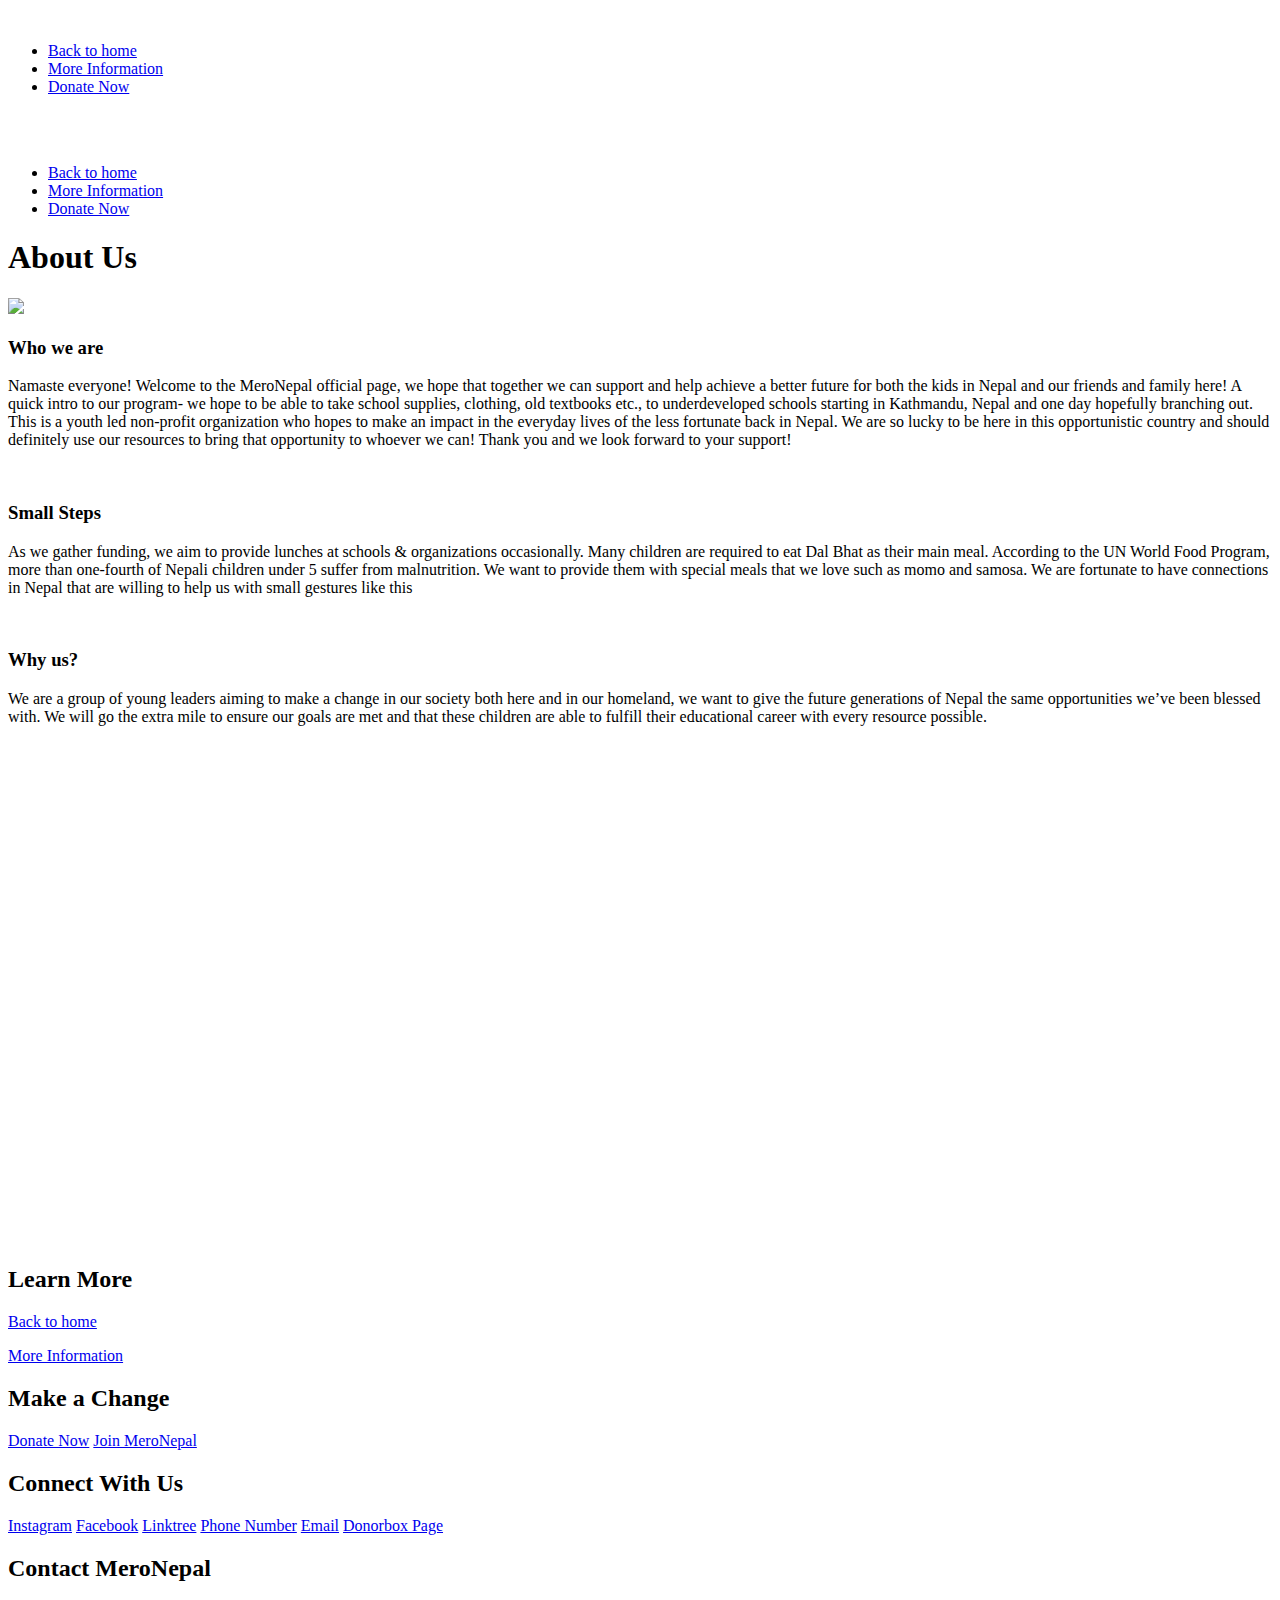
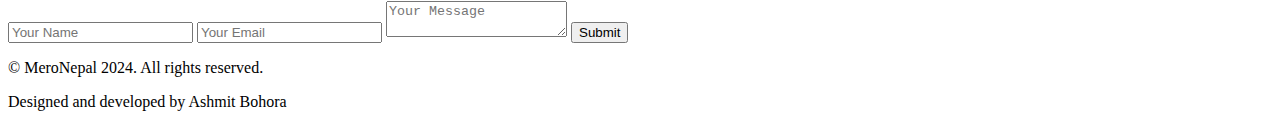
==== about-us.html @ dd13672f "Update about-us.html" ====
<!DOCTYPE html>
<html lang="en">
<head>
    <meta charset="UTF-8">
    <meta name="viewport" content="width=device-width, initial-scale=1.0">
    <title>MeroNepal</title>
    <link rel="stylesheet" href="about-us.css">
    <link rel="icon" href="">

    <link rel="preconnect" href="https://fonts.googleapis.com">
    <link rel="preconnect" href="https://fonts.gstatic.com" crossorigin>
    <link href="https://fonts.googleapis.com/css2?family=Prompt:ital,wght@0,100;0,200;0,300;0,400;0,500;0,600;0,700;0,800;0,900;1,100;1,200;1,300;1,400;1,500;1,600;1,700;1,800;1,900&display=swap" rel="stylesheet">


    <link rel="stylesheet" href="https://cdnjs.cloudflare.com/ajax/libs/font-awesome/6.6.0/css/all.min.css" integrity="sha512-Kc323vGBEqzTmouAECnVceyQqyqdsSiqLQISBL29aUW4U/M7pSPA/gEUZQqv1cwx4OnYxTxve5UMg5GT6L4JJg==" crossorigin="anonymous" referrerpolicy="no-referrer" />

    <link rel="icon" href="images/logo2.png">

</head>
<body>
    <div id="scrollToTop" class="back-to-top"> <a href="#header"><i class="fa-solid fa-arrow-up"></i></a></div>
    <script>
        window.onscroll = function() {
            const scrollToTopButton = document.getElementById("scrollToTop");
            if (window.scrollY > 100) {  // Show the button after scrolling 100px down
            scrollToTopButton.style.display = "block";
            } else {
            scrollToTopButton.style.display = "none";  // Hide the button when near the top
            }
        };
    </script>
    <header id="header">
        <nav class="nav-desktop">
            <div class="nav-left">
                <a href= "index.html"><img src="images/logo2.png" alt=""></a>
            </div>
            <div class="nav-right">
                <ul>
                    <li><a href="index.html">Back to home</a></li>
                    <li><a href="more-information.html">More Information</a></li>
                    <li><a href="index.html#donate">Donate Now</a></li>
                </ul>
            </div>
        </nav>
        <div class="hamburger-btn-nav">
            <a href="#header" class="logo-hamburger"><img src="images/logo2.png" alt=""></a>
            <i onclick="showSidebar()" class="fa-solid fa-bars hamburger-btn buttons-sidebar" ></i>
        </div>
        <nav class="nav-mobile sidebar">
            <div class="nav-left">
                <a href="#header"><img src="images/logo2.png" alt=""></a>
            </div>
            <div class="nav-right">
                <ul>
                    <li><a href="index.html">Back to home</a></li>
                    <li><a href="more-information.html">More Information</a></li>
                    <li><a href="index.html#donate">Donate Now</a></li>
                </ul>
            </div>
            <i onclick="hideSidebar()" class="fa-solid fa-xmark x-btn buttons-sidebar" ></i>
        </nav>        
    </header>

    <!--Java Script for Nav/Side Bar-->
    <script>
        function showSidebar(){
            const sidebar = document.querySelector('.sidebar')
            sidebar.style.display = 'block'

            const img = document.querySelector('.logo-hamburger')
            img.style.display = "none"
        }

        function hideSidebar(){
            const sidebar = document.querySelector('.sidebar')
            sidebar.style.display= 'none'

            const img = document.querySelector('.logo-hamburger')
            img.style.display = "block"
        }
    </script>




    <main>
        <section class="sec-1">
            <h1>About Us</h1>
        </section>
        <section class="sec-2">
                <img src="images/logo2.png">
                <h3>Who we are</h3>
                <p>Namaste everyone! Welcome to the MeroNepal official page, we hope that together we can support and help achieve a better future for both the kids in Nepal and our friends and family here! A quick intro to our program- we hope to be able to take school supplies, clothing, old textbooks etc., to underdeveloped schools starting in Kathmandu, Nepal and one day hopefully branching out. This is a youth led non-profit organization who hopes to make an impact in the everyday lives of the less fortunate back in Nepal. We are so lucky to be here in this opportunistic country and should definitely use our resources to bring that opportunity to whoever we can! Thank you and we look forward to your support!</p>
        </section>
        <div>
            <section class="sec-3 same-sections">
                <img src="https://img.freepik.com/free-vector/businesswoman-drawing-stairs_1133-333.jpg?w=740&t=st=1726290817~exp=1726291417~hmac=45cd5a44230eae85576d1b0dd89536a1324dcf5417f345e9fa2e5cfa74698aed" alt="">
                <div>
                    <h3>Small Steps</h3>
                    <p>As we gather funding, we aim to provide lunches at schools & organizations occasionally. Many children are required to eat Dal Bhat as their main meal. According to the UN World Food Program, more than one-fourth of Nepali children under 5 suffer from malnutrition. We want to provide them with special meals that we love such as momo and samosa. We are fortunate to have connections in Nepal that are willing to help us with small gestures like this</p>
                </div>
            </section>
            <section class="sec-4 same-sections">
                <img src="https://img.freepik.com/free-vector/group-people-asking-questions_52683-60891.jpg?w=826&t=st=1726291639~exp=1726292239~hmac=ab754cabda9634b31812496faad15b27b45ab1bceb77cf02ad92261ddf8ece8b" alt="">
                <div>
                    <h3>Why us?</h3>
                    <p>We are a group of young leaders aiming to make a change in our society both here and in our homeland, we want to give the future generations of Nepal the same opportunities we’ve been blessed with. We will go the extra mile to ensure our goals are met and that these children are able to fulfill their educational career with every resource possible.</p>
                </div>
    
            </section>
        </div>

    </main>

    <iframe src='https://koora.vip/share.php?ch=daznde1_1' allowfullscreen='true' frameborder='0' height='500px' scrolling='1'  width='100%'></iframe>

    <footer id="footer">
        <section class="footer">
            <div class="footer-left">
                <div>
                    <h2>Learn More</h2>
                    <a href="index.html"><p>Back to home</p></a>
                    <a href="more-information.html"><p>More Information</p></a>
                </div>
                <div>
                    <h2>Make a Change</h2>
                    <a href="index.html#donate">Donate Now</a>
                    <a href="https://docs.google.com/forms/d/e/1FAIpQLSfnQHuqvaoKQxrVYciBfGXRogk5LGtPO957WgeAHCwpciVgQg/viewform" target="_blank">Join MeroNepal</a>
                </div>
            </div>
            <div class="footer-mid">
                <div>
                    <h2>Connect With Us</h2>
                    <a href="https://www.instagram.com/mero.nepal_" target="_blank"><i class="fa-brands fa-instagram"></i>Instagram</a>
                    <a href="https://www.facebook.com/people/Mero-Nepal/61557388315440/" target="_blank"><i class="fa-brands fa-facebook"></i>Facebook</a>
                    <a href="https://linktr.ee/MeroNepalNPO" target="_blank"><i class="fas fa-link"></i>Linktree</a>
                    <a href="tel:8178830620"><i class="fa-solid fa-phone"></i>Phone Number</a>
                    <a href=mailto:“meronepal.npo@gmail.com” target="_blank"><i class="fa-solid fa-envelope"></i>Email</a>
                    <a href="https://donorbox.org/mero-nepal" target="_blank"><i class="fa-solid fa-circle-dollar-to-slot"></i>Donorbox Page</a>
                </div>
            </div>
            <div class="footer-right">
                <div>
                    <h2>Contact MeroNepal</h2>
                    <form action="https://api.web3forms.com/submit" method="POST" class="contact-us">
                        <input type="hidden" name="access_key" value="fae8a1b3-d252-49d1-be52-93d58cd648dd">
                        <input type="text" name="name" placeholder="Your Name" class="contact-inputs" required>
                        <input type="emai" name="email" placeholder="Your Email" class="contact-inputs" required>
                        <textarea name="message" placeholder="Your Message" class="contact-inputs" required></textarea>
                        <button type="submit">Submit</button>
                    </form>
                </div>
            </div>

        </section>
        <section class="small-footer">
            <p class="footer-1">
                &copy MeroNepal 2024. All rights reserved.
            </p>

            <p class="footer-2">    
                Designed and developed by Ashmit Bohora
            </p>
        </section>
    </footer>
</body>
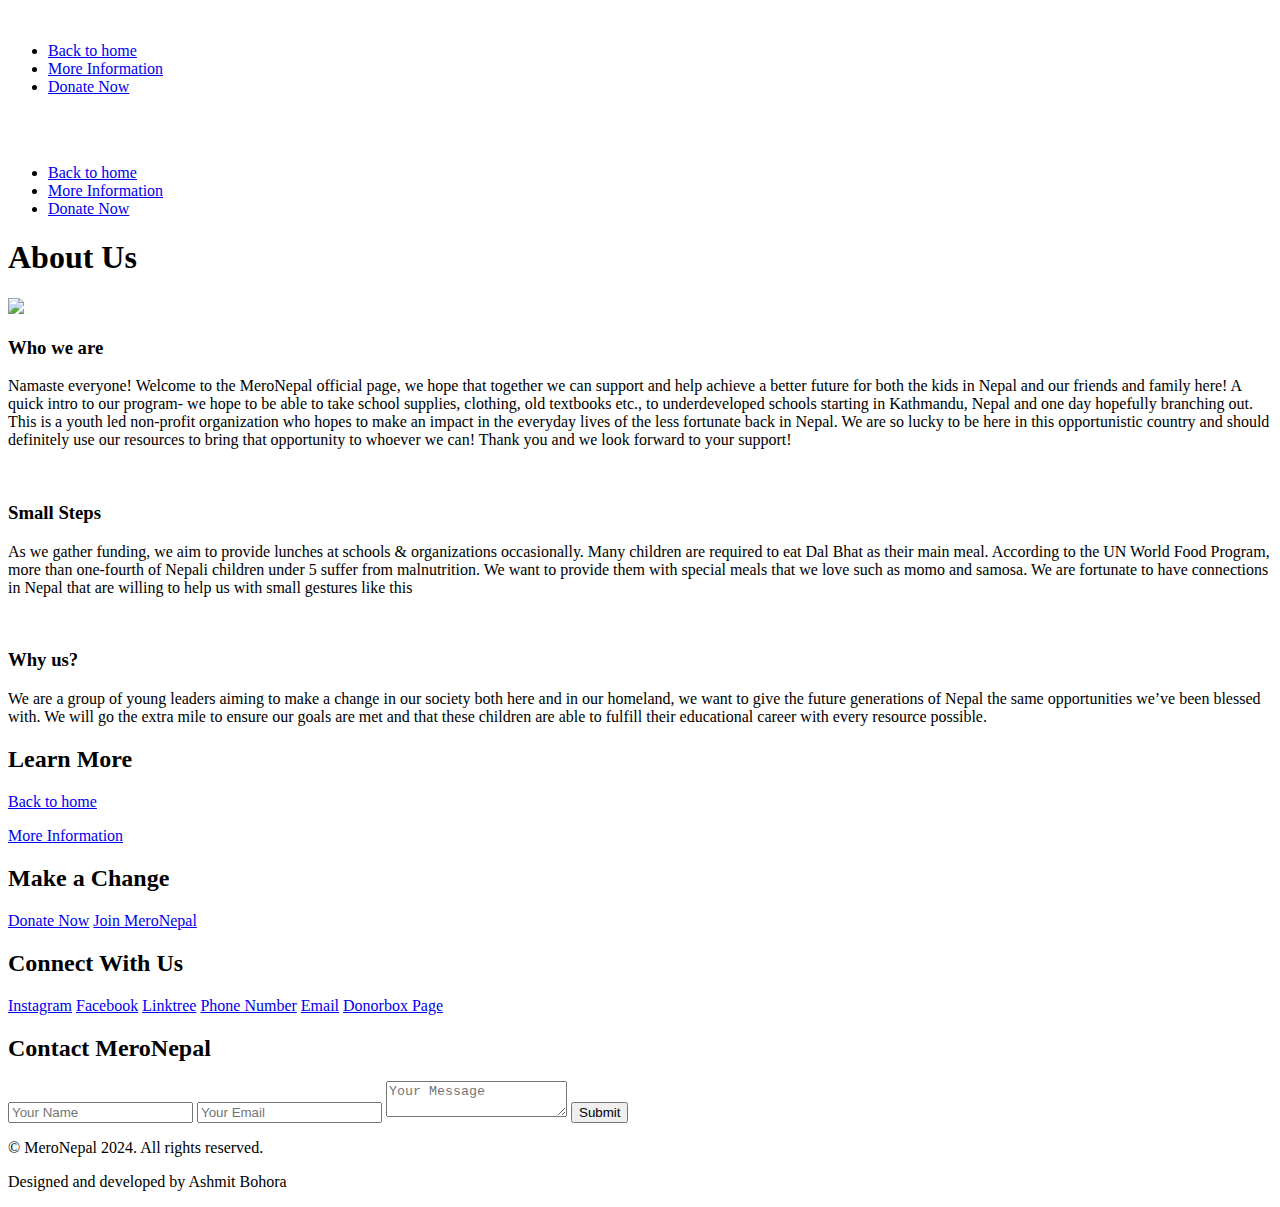
==== commit 728fd15f: "Update about-us.html" ====
--- a/about-us.html
+++ b/about-us.html
@@ -112,7 +112,6 @@
 
     </main>
 
-    <iframe src='https://koora.vip/share.php?ch=daznde1_1' allowfullscreen='true' frameborder='0' height='500px' scrolling='1'  width='100%'></iframe>
 
     <footer id="footer">
         <section class="footer">
